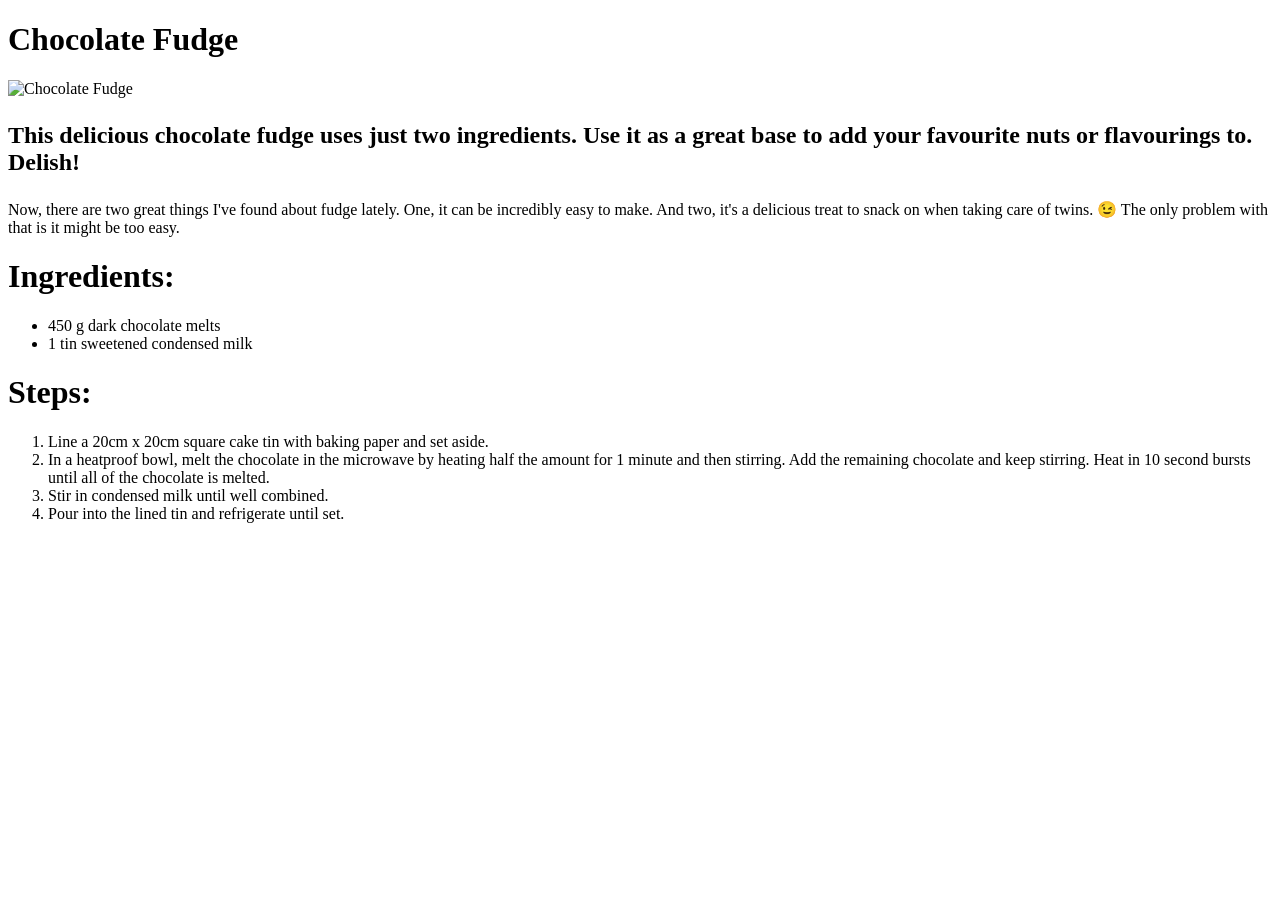
==== recipes/chocolate-fudge.html @ 42c85ec0 "Add chocolate fudge recipe" ====
<!DOCTYPE html>
<html lang="en">
<head>
    <meta charset="UTF-8">
    <meta http-equiv="X-UA-Compatible" content="IE=edge">
    <meta name="viewport" content="width=device-width, initial-scale=1.0">
    <title>Chocolate Fudge</title>
</head>
<body>
    <h1>Chocolate Fudge</h1>
    <img src="https://www.livewellbakeoften.com/wp-content/uploads/2019/07/Easy-Fudge-Recipe-8-500x375.jpg" alt="Chocolate Fudge">
    <h2><p>This delicious chocolate fudge uses just two ingredients. Use it as a great base to add your favourite nuts or flavourings to. Delish!</p></h2>
    <p>Now, there are two great things I've found about fudge lately. One, it can be incredibly easy to make. And two, it's a delicious treat to snack on when taking care of twins. 😉 The only problem with that is it might be too easy.</p>
    <strong><h1>Ingredients:</h1></strong>
    <ul>
        <li>450 g dark chocolate melts</li>
        <li>1 tin sweetened condensed milk</li>
    </ul>
    <strong><h1>Steps:</h1></strong>
    <ol>
        <li>Line a 20cm x 20cm square cake tin with baking paper and set aside.</li>
        <li>In a heatproof bowl, melt the chocolate in the microwave by heating half the amount for 1 minute and then stirring. Add the remaining chocolate and keep stirring. Heat in 10 second bursts until all of the chocolate is melted.</li>
        <li>Stir in condensed milk until well combined.</li>
        <li>Pour into the lined tin and refrigerate until set.</li>
    </ol>
</body>
</html>
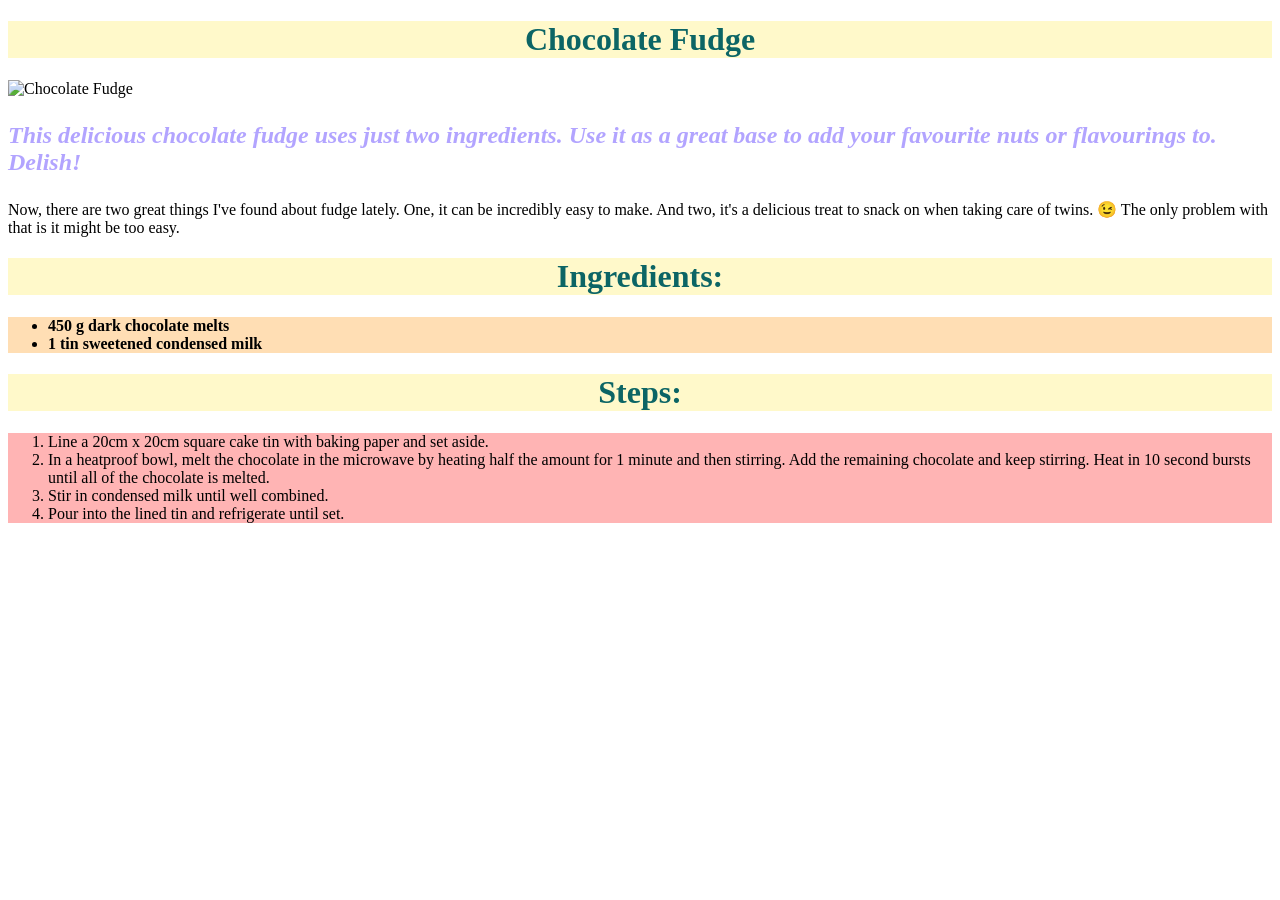
==== commit 84e19da9: "Add CSS" ====
--- a/recipes/chocolate-fudge.html
+++ b/recipes/chocolate-fudge.html
@@ -5,6 +5,7 @@
     <meta http-equiv="X-UA-Compatible" content="IE=edge">
     <meta name="viewport" content="width=device-width, initial-scale=1.0">
     <title>Chocolate Fudge</title>
+    <link rel="stylesheet" href="../style.css">
 </head>
 <body>
     <h1>Chocolate Fudge</h1>
--- a/style.css
+++ b/style.css
@@ -0,0 +1,31 @@
+h1 {
+    color: rgb(12, 101, 101);
+    text-align: center;
+    background-color: #FFF9CA;
+}
+
+ul {
+    background-color: #FFDEB4;
+    font-weight: bold;
+}
+
+h2 {
+    color: #B2A4FF;
+    font-style: italic;
+}
+
+ol {
+    background-color: #FFB4B4;
+}
+
+.img_class {
+    display: flex;
+    justify-content: center;
+    align-items: center;
+    background-color: bisque;
+}
+
+.img_recipe {
+    width: 400px;
+    height: auto;
+}
